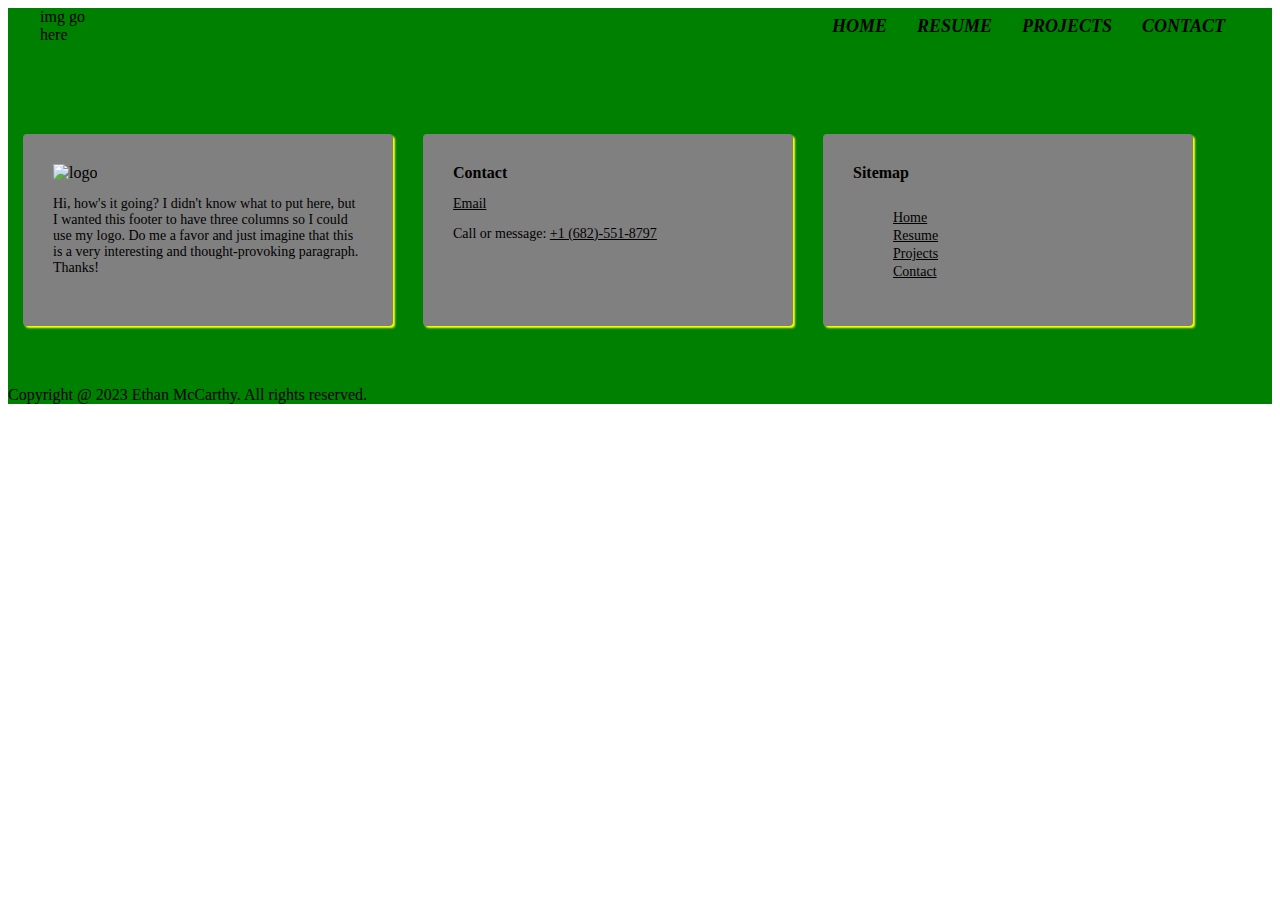
==== contact.html @ fb6c3d75 "New multi-page layout with header and footer" ====
<!DOCTYPE html>
<html lang="en">
    <head>
        <meta charset="UTF-8">
        <meta http-equiv="X-UA-Compatible" content="IE=edge">
        <meta name="viewport" content="width=device-width, initial-scale=1.0">
        <link rel="stylesheet" href="styles.css">
        <!--define favicon here-->
    </head>

    <body>
        <header>
            <nav>
                <!--define a header image here-->
                <div class="logo-container">
                    img go here
                </div>

                <div class="navigation-container">
                    <ul>
                        <li><a href="index.html">Home</a></li>
                        <li><a href="resume.html">Resume</a></li>
                        <li><a href="projects.html">Projects</a></li>
                        <li><a href="contact.html">Contact</a></li>
                    </ul>
                </div>
            </nav>
        </header>

        <section>
            <!-- projects go here -->
        </section>

        <footer>
            <div class="footer-container">
                <div class="footer-column">
                    <img src="./img/logo.png" alt="logo">
                    <p>Hi, how's it going? I didn't know what to put here, but I wanted this footer to have three columns so I could use my logo. Do me a favor and just imagine that this is a very interesting and thought-provoking paragraph. Thanks!</p>
                </div>
                <div class="footer-column">
                    <h4>Contact</h4>
                    <p><a href="mailto:EthaMCR@gmail.com?subject=Enquiry">Email</a></p>
                    <p>Call or message: <a href="tel:+16825518797">+1 (682)-551-8797</a></p>
                </div>
                <div class="footer-column">
                    <h4>Sitemap</h4>
                    <nav>
                        <ul>
                            <li><a href="index.html">Home</a></li>
                            <li><a href="resume.html">Resume</a></li>
                            <li><a href="projects.html">Projects</a></li>
                            <li><a href="contact.html">Contact</a></li>
                        </ul>
                    </nav>
                </div>
            </div>
            <div class="copyright">Copyright @ 2023 Ethan McCarthy. All rights reserved.</div>
        </footer>

    </body>
</html>
---- styles.css ----
header {
    background-color: green;
}
nav {
    max-width: 1200px;
    margin: 0 auto;
    display: flex;
    align-items: center;
}
nav .logo-container {
    max-width: 130px;
}
@media (min-width: 768px) {
    nav .logo-container {
        max-width: 250px;
    }
}
nav .logo-container a img {
    margin: 15px 5px;
}
nav .navigation-container {
    width: 100%;
}
nav .navigation-container ul {
  padding: 0;
  margin: 0;
  display: flex;
  justify-content: flex-end;
  align-items: center;
}
nav .navigation-container ul li {
  list-style: none;
  padding: 0;
  margin: 0;
}
nav .navigation-container ul li a {
  text-decoration: none;
  text-transform: uppercase;
  font-weight: 700;
  font-size: 1rem;
  font-style: italic;
  color: black;
  padding: 10px 5px;
  transition: all 0.9s ease-out;
}
@media (min-width: 768px) {
  nav .navigation-container ul li a {
    font-size: 1.125rem;
    padding: 30px 15px;
  }
}
nav .navigation-container ul li a:hover {
  background-color: yellow;
  color: black;
}



footer {
    background-color: green;
    padding: 90px 0 0;
}
footer .footer-container {
    max-width: 1200px;
    margin: 0, auto;
}
footer .footer-container p, a, h4 {
    color: black;
}
footer .footer-container h4 {
    margin: 0 0 10px;
}
footer .footer-container p, a {
    font-size: .875rem;
}
footer .footer-container img {
    max-width: 200px;
}
footer .footer-container .footer-column {
    margin: 0 15px 60px;
    padding: 30px;
    border-radius: 4px;
    background: grey;
    box-shadow: 2px 2px 2px yellow;
}
footer .footer-container .footer-column ul li {
    list-style: none;
}
@media (min-width: 768px) {
    footer .footer-container {
        display: flex;
        justify-content: space-between;
    }
    footer .footer-container .footer-column {
        flex-basis: 32%;
    }
}
footer .bottombar {
    padding: 20px 15px;
    background-color: whitesmoke;
    text-align: center;
    font-style: italic;
    color: black;
}
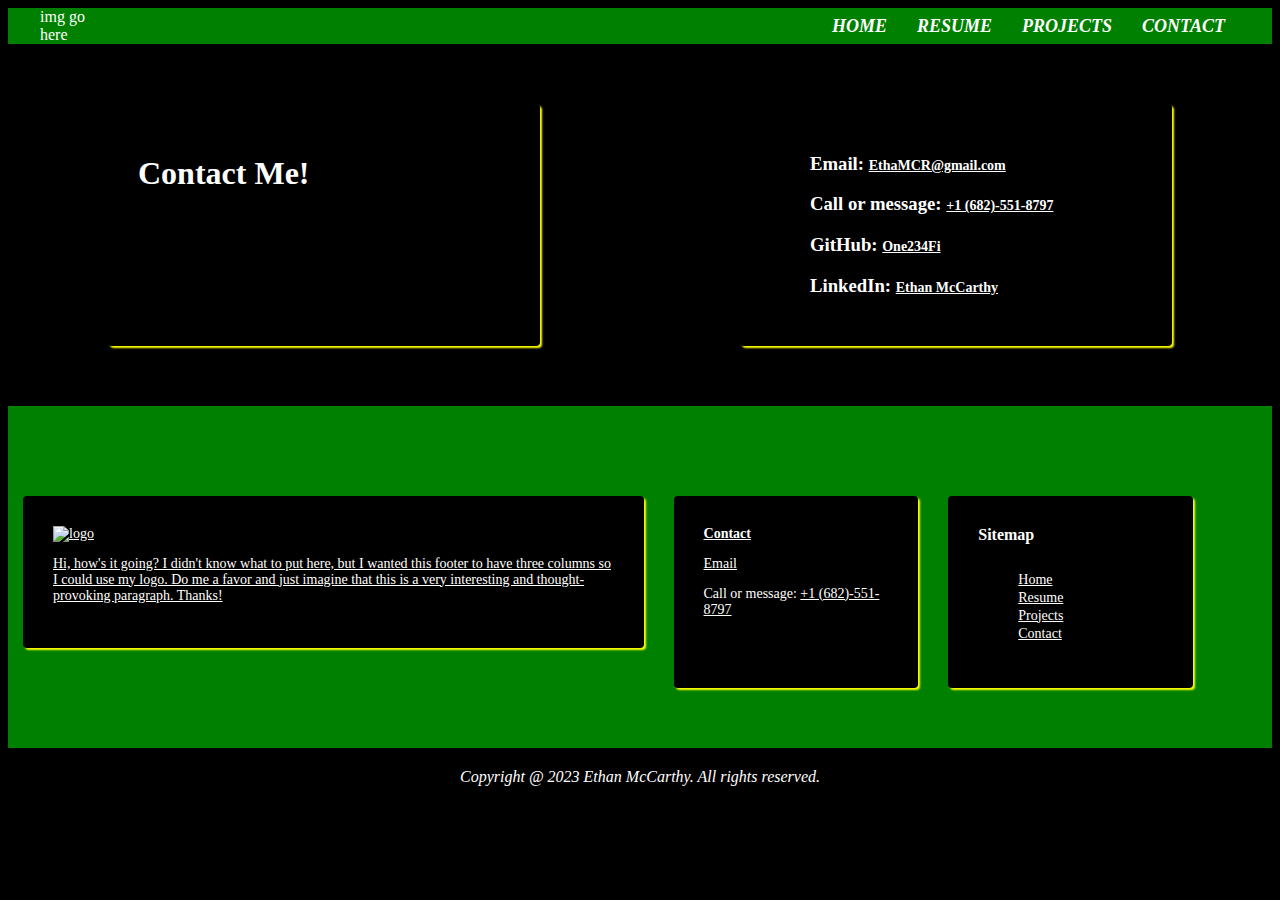
==== commit 421ac405: "Contact page content" ====
--- a/contact.html
+++ b/contact.html
@@ -28,7 +28,20 @@
         </header>
 
         <section>
-            <!-- projects go here -->
+            <!-- Email, Phone, LinkedIn, GitHub -->
+            <div class="body-container">
+                <div class="body-column">
+                    <h1>Contact Me!</h1>
+                </div>
+                <div class="body-column">
+                    <ul>
+                        <h3>Email: <a href="mailto:EthaMCR@gmail.com?subject=Enquiry">EthaMCR@gmail.com</a></h3>
+                        <h3>Call or message: <a href="tel:+16825518797">+1 (682)-551-8797</a></h3>
+                        <h3>GitHub: <a href="https://github.com/One234Fi">One234Fi</a></h3>
+                        <h3>LinkedIn: <a href="https://www.linkedin.com/in/ethan-mccarthy-547a08287/">Ethan McCarthy</a?
+                    </ul>
+                </div>
+            </div>
         </section>
 
         <footer>
@@ -56,7 +69,6 @@
             </div>
             <div class="copyright">Copyright @ 2023 Ethan McCarthy. All rights reserved.</div>
         </footer>
-
     </body>
 </html>
 
--- a/styles.css
+++ b/styles.css
@@ -1,3 +1,33 @@
+body {
+    background: black;
+    color: white;
+}
+.headshot img {
+   width: 400px;
+   height: 400px;
+   border-radius: 50%;
+}
+body .body-container .body-column, .body-block {
+    margin: 60px 100px 60px;
+    padding: 30px;
+    border-radius: 4px;
+    background: black;
+    box-shadow: 2px 2px 2px yellow;
+}
+@media (min-width: 768px) {
+    body .body-container, .body-block {
+        display: flex;
+        justify-content: space-between;
+    }
+    body .body-container .body-column {
+        flex-basis: 44%;
+    }
+    body .body-block {
+        flex-basis: 90%;
+    }
+}
+
+
 header {
     background-color: green;
 }
@@ -39,7 +69,7 @@
   font-weight: 700;
   font-size: 1rem;
   font-style: italic;
-  color: black;
+  color: white;
   padding: 10px 5px;
   transition: all 0.9s ease-out;
 }
@@ -55,7 +85,6 @@
 }
 
 
-
 footer {
     background-color: green;
     padding: 90px 0 0;
@@ -65,7 +94,7 @@
     margin: 0, auto;
 }
 footer .footer-container p, a, h4 {
-    color: black;
+    color: white;
 }
 footer .footer-container h4 {
     margin: 0 0 10px;
@@ -80,7 +109,7 @@
     margin: 0 15px 60px;
     padding: 30px;
     border-radius: 4px;
-    background: grey;
+    background: black;
     box-shadow: 2px 2px 2px yellow;
 }
 footer .footer-container .footer-column ul li {
@@ -95,10 +124,10 @@
         flex-basis: 32%;
     }
 }
-footer .bottombar {
+footer .copyright {
     padding: 20px 15px;
-    background-color: whitesmoke;
+    background-color: black;
     text-align: center;
     font-style: italic;
-    color: black;
+    color: white;
 }
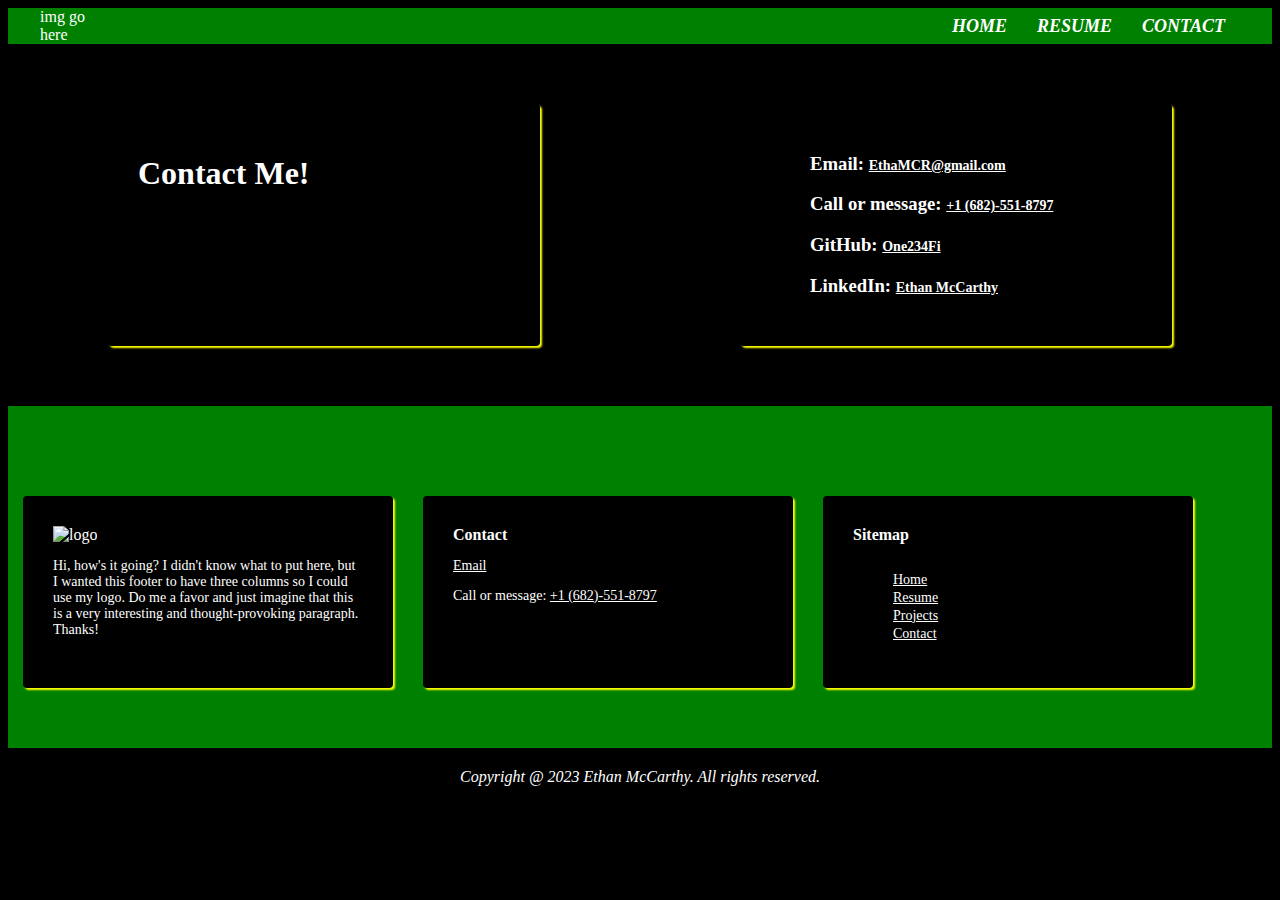
==== commit 9b4e01b8: "fixed an formatting mistake on the contact page" ====
--- a/contact.html
+++ b/contact.html
@@ -20,7 +20,7 @@
                     <ul>
                         <li><a href="index.html">Home</a></li>
                         <li><a href="resume.html">Resume</a></li>
-                        <li><a href="projects.html">Projects</a></li>
+                        <!-- <li><a href="projects.html">Projects</a></li> -->
                         <li><a href="contact.html">Contact</a></li>
                     </ul>
                 </div>
@@ -38,7 +38,7 @@
                         <h3>Email: <a href="mailto:EthaMCR@gmail.com?subject=Enquiry">EthaMCR@gmail.com</a></h3>
                         <h3>Call or message: <a href="tel:+16825518797">+1 (682)-551-8797</a></h3>
                         <h3>GitHub: <a href="https://github.com/One234Fi">One234Fi</a></h3>
-                        <h3>LinkedIn: <a href="https://www.linkedin.com/in/ethan-mccarthy-547a08287/">Ethan McCarthy</a?
+                        <h3>LinkedIn: <a href="https://www.linkedin.com/in/ethan-mccarthy-547a08287/">Ethan McCarthy</a></h3>
                     </ul>
                 </div>
             </div>
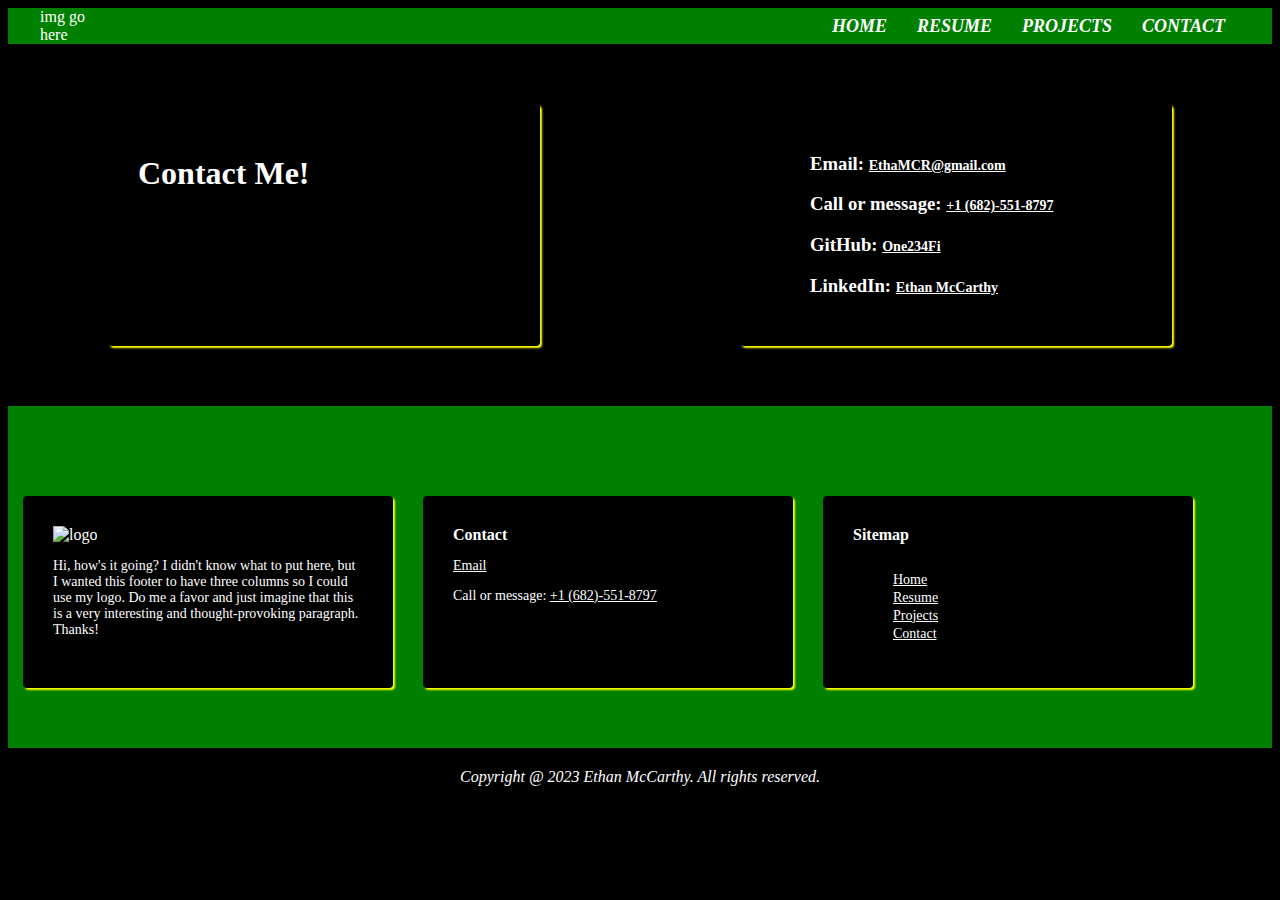
==== commit 65fb38b0: "projects page" ====
--- a/contact.html
+++ b/contact.html
@@ -20,7 +20,7 @@
                     <ul>
                         <li><a href="index.html">Home</a></li>
                         <li><a href="resume.html">Resume</a></li>
-                        <!-- <li><a href="projects.html">Projects</a></li> -->
+                        <li><a href="projects.html">Projects</a></li>
                         <li><a href="contact.html">Contact</a></li>
                     </ul>
                 </div>
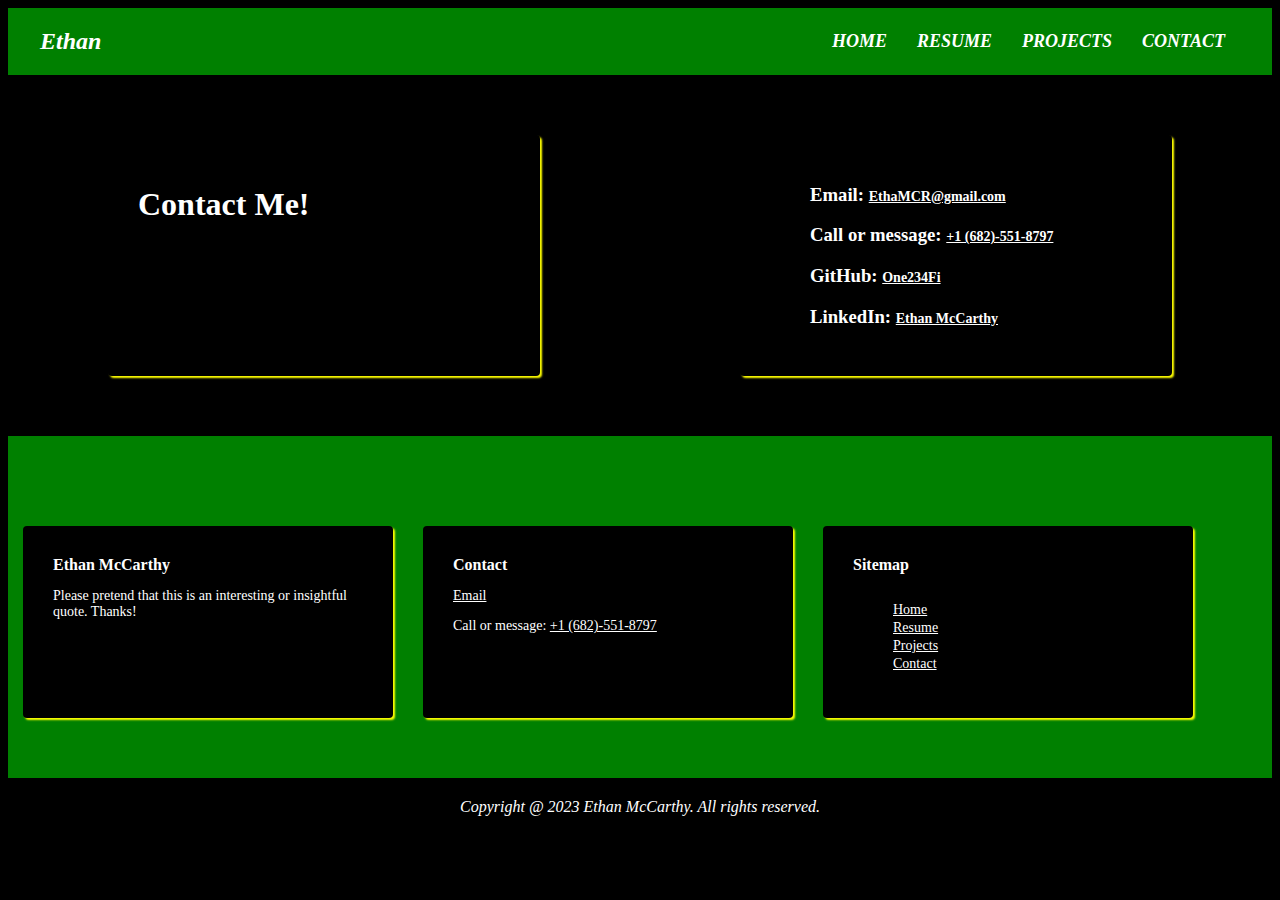
==== commit 17a47698: "changed logo" ====
--- a/contact.html
+++ b/contact.html
@@ -13,7 +13,7 @@
             <nav>
                 <!--define a header image here-->
                 <div class="logo-container">
-                    img go here
+                    <h2>Ethan</h2>
                 </div>
 
                 <div class="navigation-container">
@@ -47,8 +47,8 @@
         <footer>
             <div class="footer-container">
                 <div class="footer-column">
-                    <img src="./img/logo.png" alt="logo">
-                    <p>Hi, how's it going? I didn't know what to put here, but I wanted this footer to have three columns so I could use my logo. Do me a favor and just imagine that this is a very interesting and thought-provoking paragraph. Thanks!</p>
+                    <h4>Ethan McCarthy</h4>
+                    <p>Please pretend that this is an interesting or insightful quote. Thanks!</p>
                 </div>
                 <div class="footer-column">
                     <h4>Contact</h4>
--- a/styles.css
+++ b/styles.css
@@ -73,6 +73,9 @@
   padding: 10px 5px;
   transition: all 0.9s ease-out;
 }
+nav .logo-container h2 {
+    font-style: italic;
+}
 @media (min-width: 768px) {
   nav .navigation-container ul li a {
     font-size: 1.125rem;
